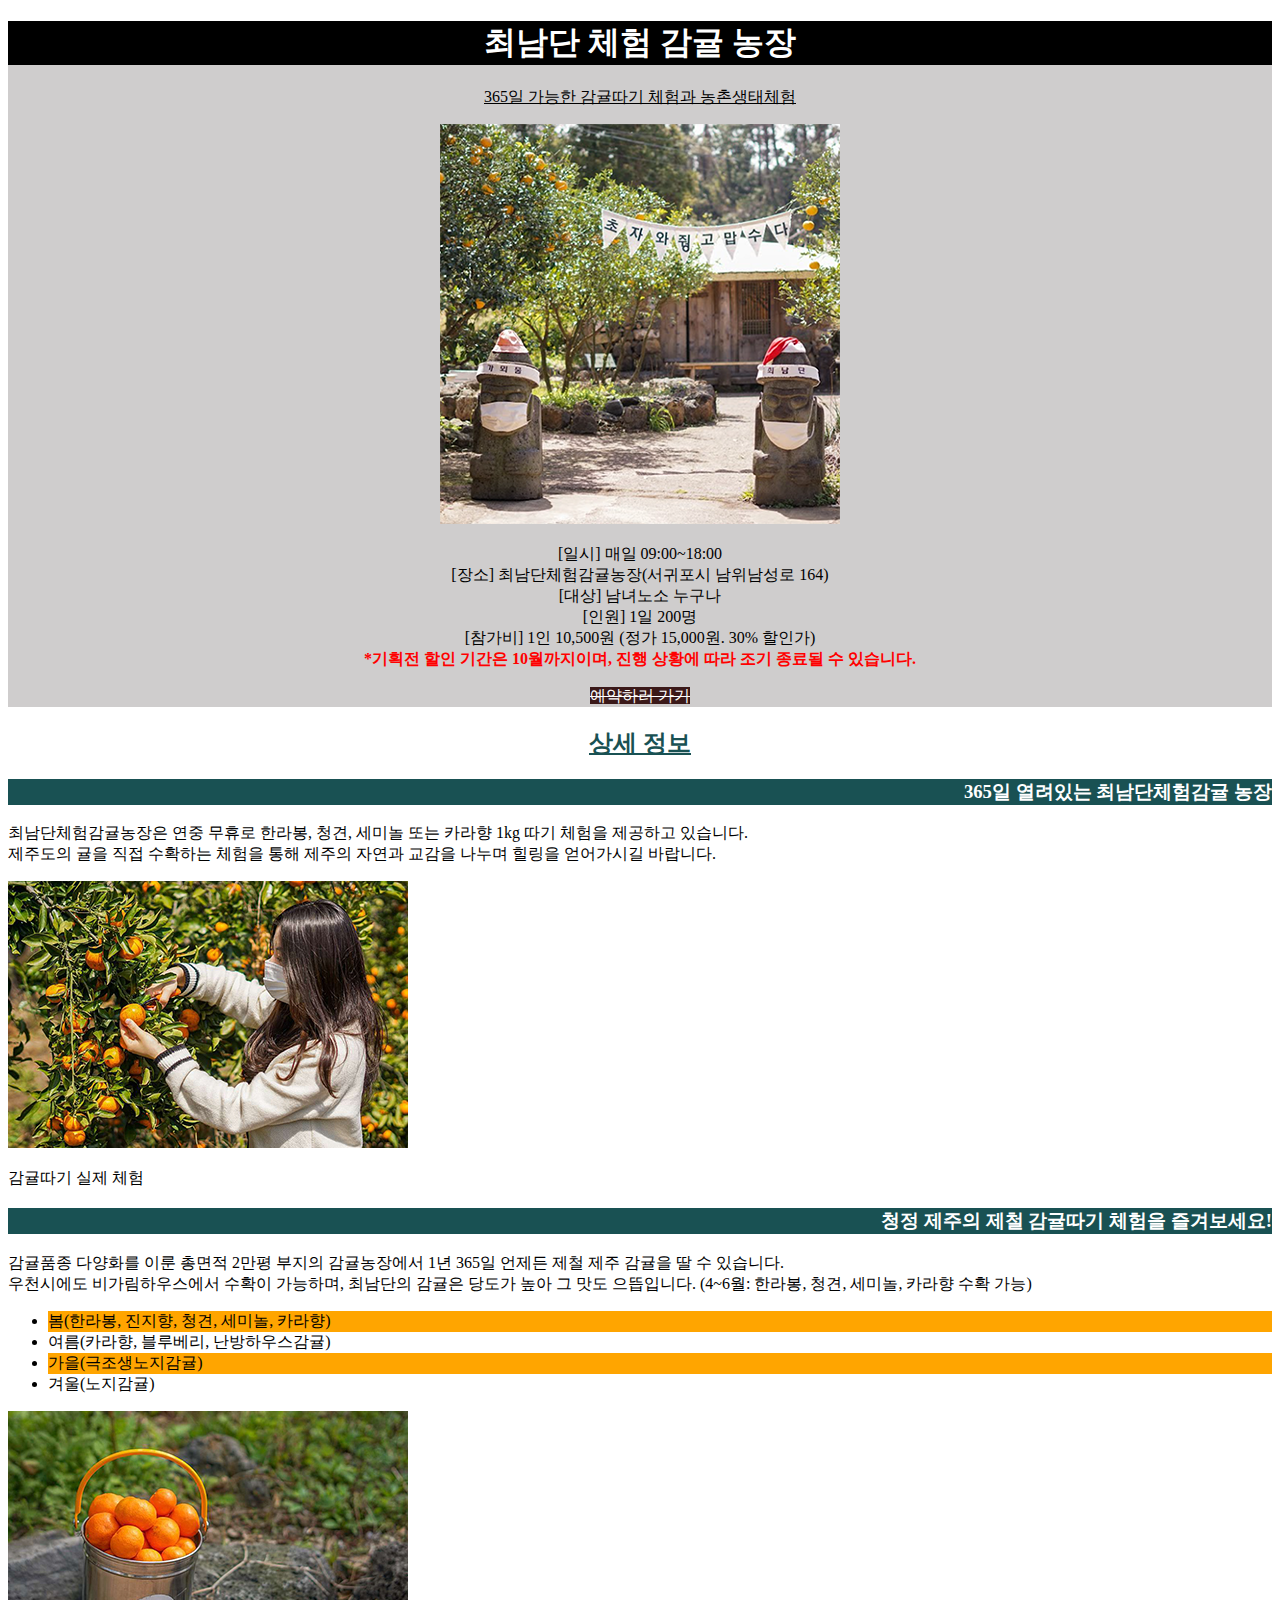
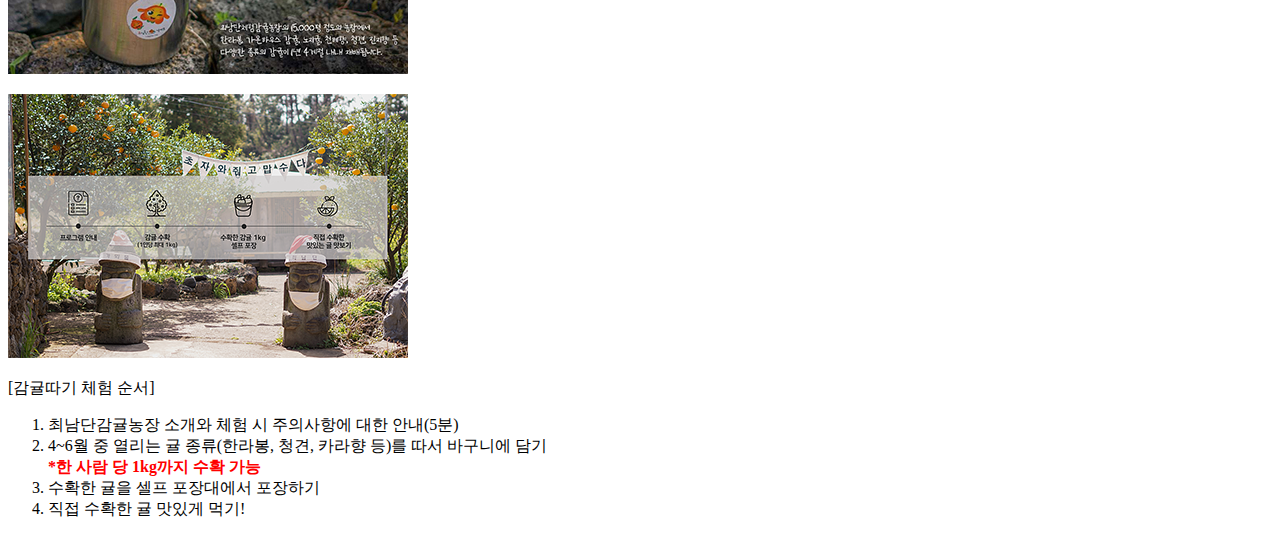
==== ex1.html @ c126b386 "ex1.html작성" ====
<!DOCTYPE html>
<html lang="ko">
<head>
    <meta charset="UTF-8">
    <meta http-equiv="X-UA-Compatible" content="IE=edge">
    <title>최남단 체험 감귤 농장</title>
    <link rel="stylesheet" href="ex1.css">
    <style>
     
    </style>
</head>

<body>
    <section id="box1" class="box" style="background-color:rgb(207, 205, 205);">
    <h1>최남단 체험 감귤 농장</h1>
    <p id="text1">365일 가능한 감귤따기 체험과 농촌생태체험</p>
    <p><img src="./images/txt_img01.png" alt="돌사진"
        class="txt_img01.png"></p>
        <id="txt1">[일시] 매일 09:00~18:00<br>
        [장소] 최남단체험감귤농장(서귀포시 남위남성로 164)<br>
        [대상] 남녀노소 누구나<br>
        [인원] 1일 200명<br>
        [참가비] 1인 10,500원 (정가 15,000원. 30% 할인가)<br> 
        <strong>*기획전 할인 기간은 10월까지이며, 진행 상황에 따라 조기 종료될 수 있습니다. </strong>
    </p>
    <span>예약하러 가기</span>
</section>
  <h2> 상세 정보 </h2>
  <h3>365일 열려있는 최남단체험감귤 농장</h3>
  <p>최남단체험감귤농장은 연중 무휴로 한라봉, 청견, 세미놀 또는 카라향 1kg 따기 체험을
    제공하고 있습니다.<br>제주도의 귤을 직접 수확하는 체험을 통해 제주의 자연과 교감을 나누며 
    힐링을 얻어가시길 바랍니다.</p>
    <p><img src="./images/txt_img02.jpg" alt="감귤따는 사진"
        class="txt_img02.jpg"></p>
  <p>감귤따기 실제 체험</p>
  <h3>청정 제주의 제철 감귤따기 체험을 즐겨보세요!</h3>
  <p>감귤품종 다양화를 이룬 총면적 2만평 부지의 감귤농장에서 1년 365일 언제든 제철 제주 감귤을 
    딸 수 있습니다.<br>
    우천시에도 비가림하우스에서 수확이 가능하며, 최남단의 감귤은 당도가 높아 그 맛도 으뜹입니다.
    (4~6월: 한라봉, 청견, 세미놀, 카라향 수확 가능)
    <ul>
     <li id="text2"> 봄(한라봉, 진지향, 청견, 세미놀, 카라향)</li>
     <li id="text3"> 여름(카라향, 블루베리, 난방하우스감귤)</li>
     <li id="text4"> 가을(극조생노지감귤)</li>
     <li id="text5"> 겨울(노지감귤)</li>
   </ul>

   <p><img src="./images/txt_img03.jpg" alt="감귤 사진"
    class="txt_img03.jpg"></p>
    <p><img src="./images/txt_img04.png" alt="감귤따기 체험 순서"
        class="txt_img04.png"></p>
        [감귤따기 체험 순서]
        <ol>
            <li>최남단감귤농장 소개와 체험 시 주의사항에 대한 안내(5분)</li>
            <li>4~6월 중 열리는 귤 종류(한라봉, 청견, 카라향 등)를 따서 바구니에 담기
           <br> <strong> *한 사람 당 1kg까지 수확 가능 </strong></li>
            <li>수확한 귤을 셀프 포장대에서 포장하기</li>
            <li>직접 수확한 귤 맛있게 먹기!</li>
        </ol>
    </body>
</html>
---- ex1.css ----
@charset "utf-8";
section{
    text-align: center;
}
h1{ 
color:white;
background-color: black;

text-align: center;

}

span{
background-color: rgb(59, 25, 25);
color:white;
text-decoration:  line-through;
}
#txt1{
text-align: center;
background-color: beige;
}
h2{
text-align: center;
    color:rgb(25, 81, 83);
    text-decoration: underline;
}
h3{
text-align: right;
background-color: rgb(25, 81, 83);
color:white
}
strong{

color:red;
}

#text1{
text-decoration: underline;

}
#text2{
background-color: orange;
}
#text4{
background-color: orange;
}
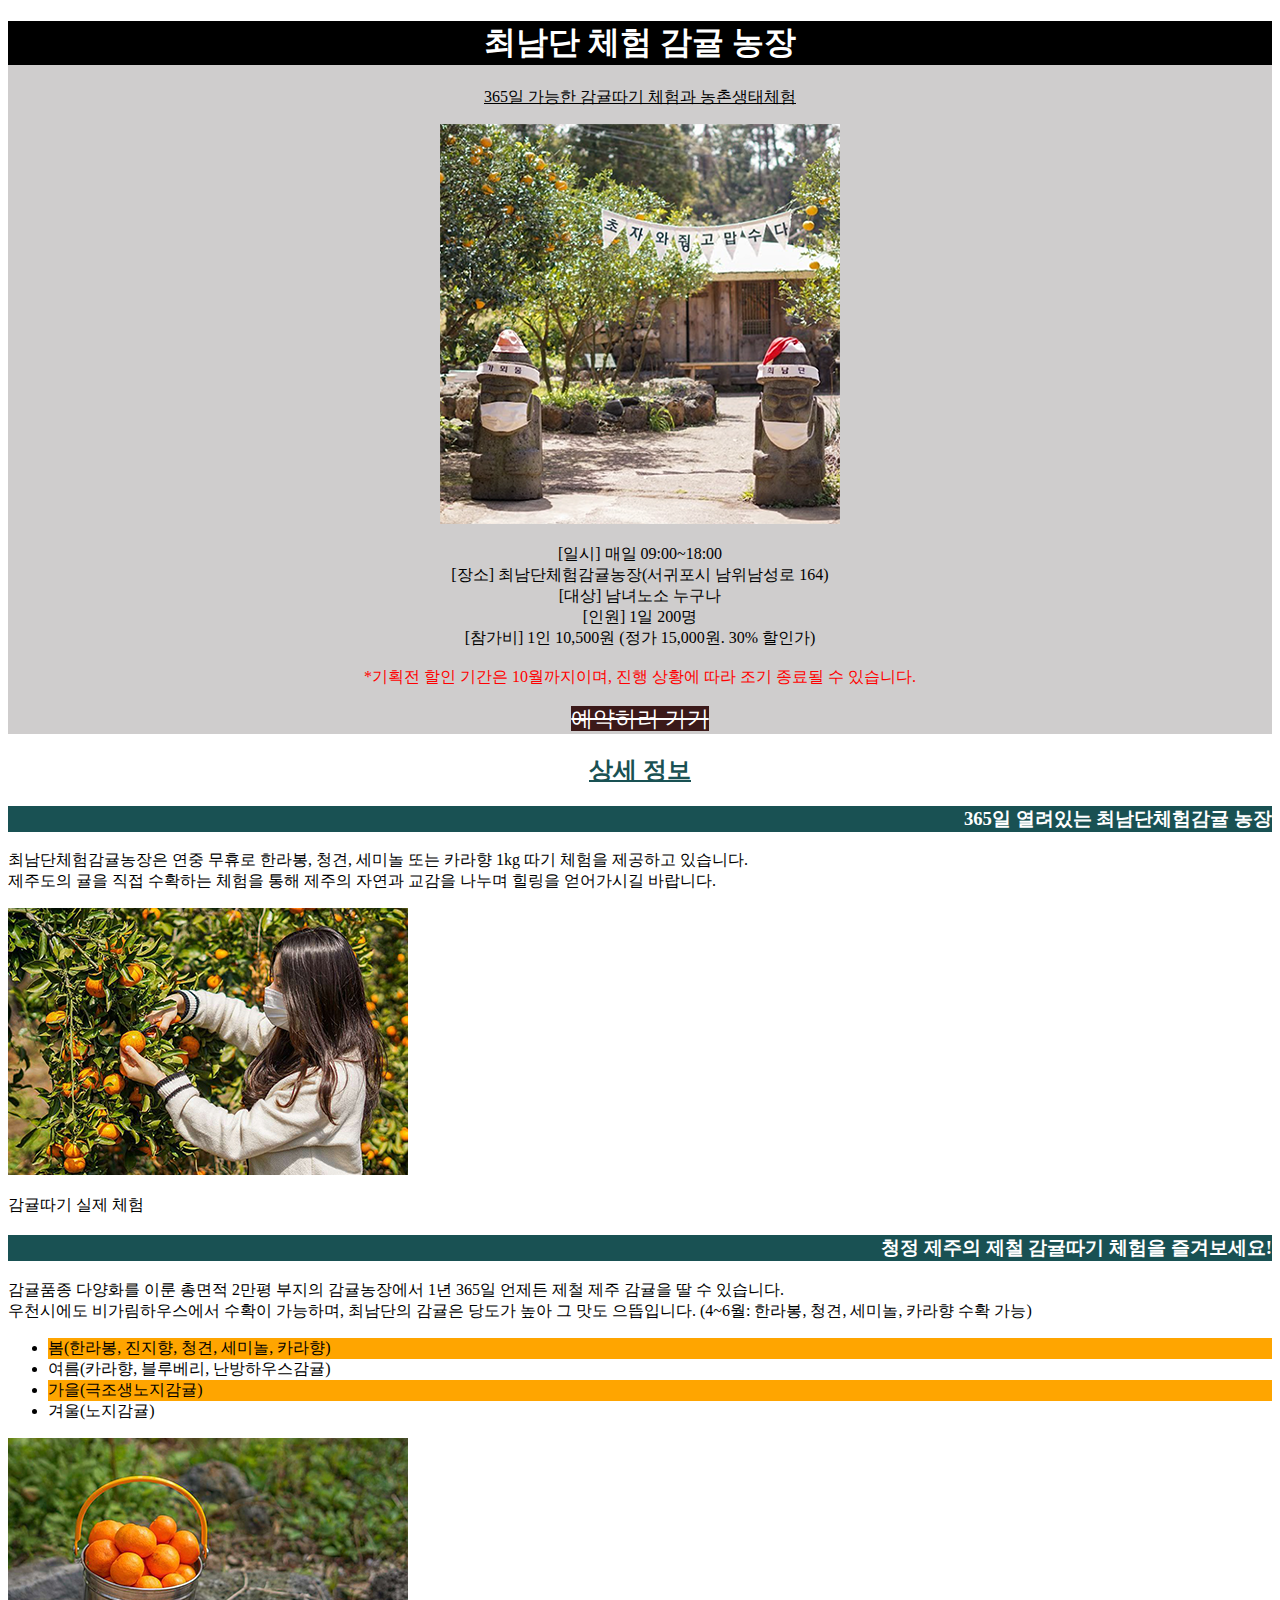
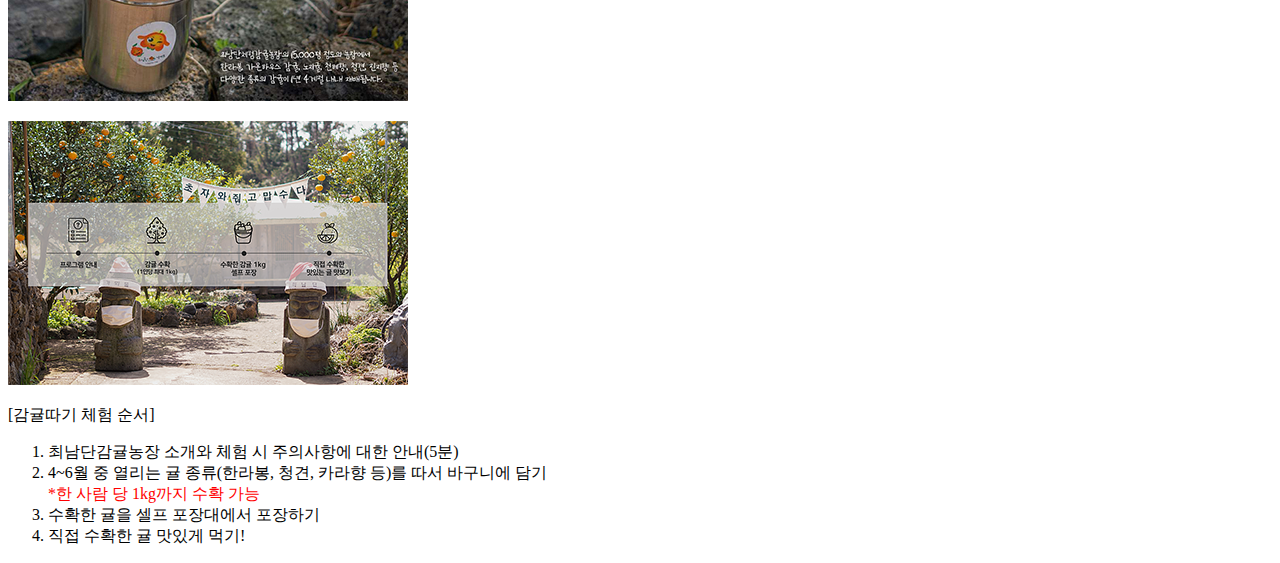
==== commit 1edf29f1: "ex1.html 수정" ====
--- a/ex1.html
+++ b/ex1.html
@@ -21,7 +21,7 @@
         [대상] 남녀노소 누구나<br>
         [인원] 1일 200명<br>
         [참가비] 1인 10,500원 (정가 15,000원. 30% 할인가)<br> 
-        <strong>*기획전 할인 기간은 10월까지이며, 진행 상황에 따라 조기 종료될 수 있습니다. </strong>
+        <br><strong>*기획전 할인 기간은 10월까지이며, 진행 상황에 따라 조기 종료될 수 있습니다. </strong>
     </p>
     <span>예약하러 가기</span>
 </section>
--- a/ex1.css
+++ b/ex1.css
@@ -14,6 +14,7 @@
 background-color: rgb(59, 25, 25);
 color:white;
 text-decoration:  line-through;
+font-size: 22px;
 }
 #txt1{
 text-align: center;
@@ -30,7 +31,7 @@
 color:white
 }
 strong{
-
+font-weight: 100;
 color:red;
 }
 
